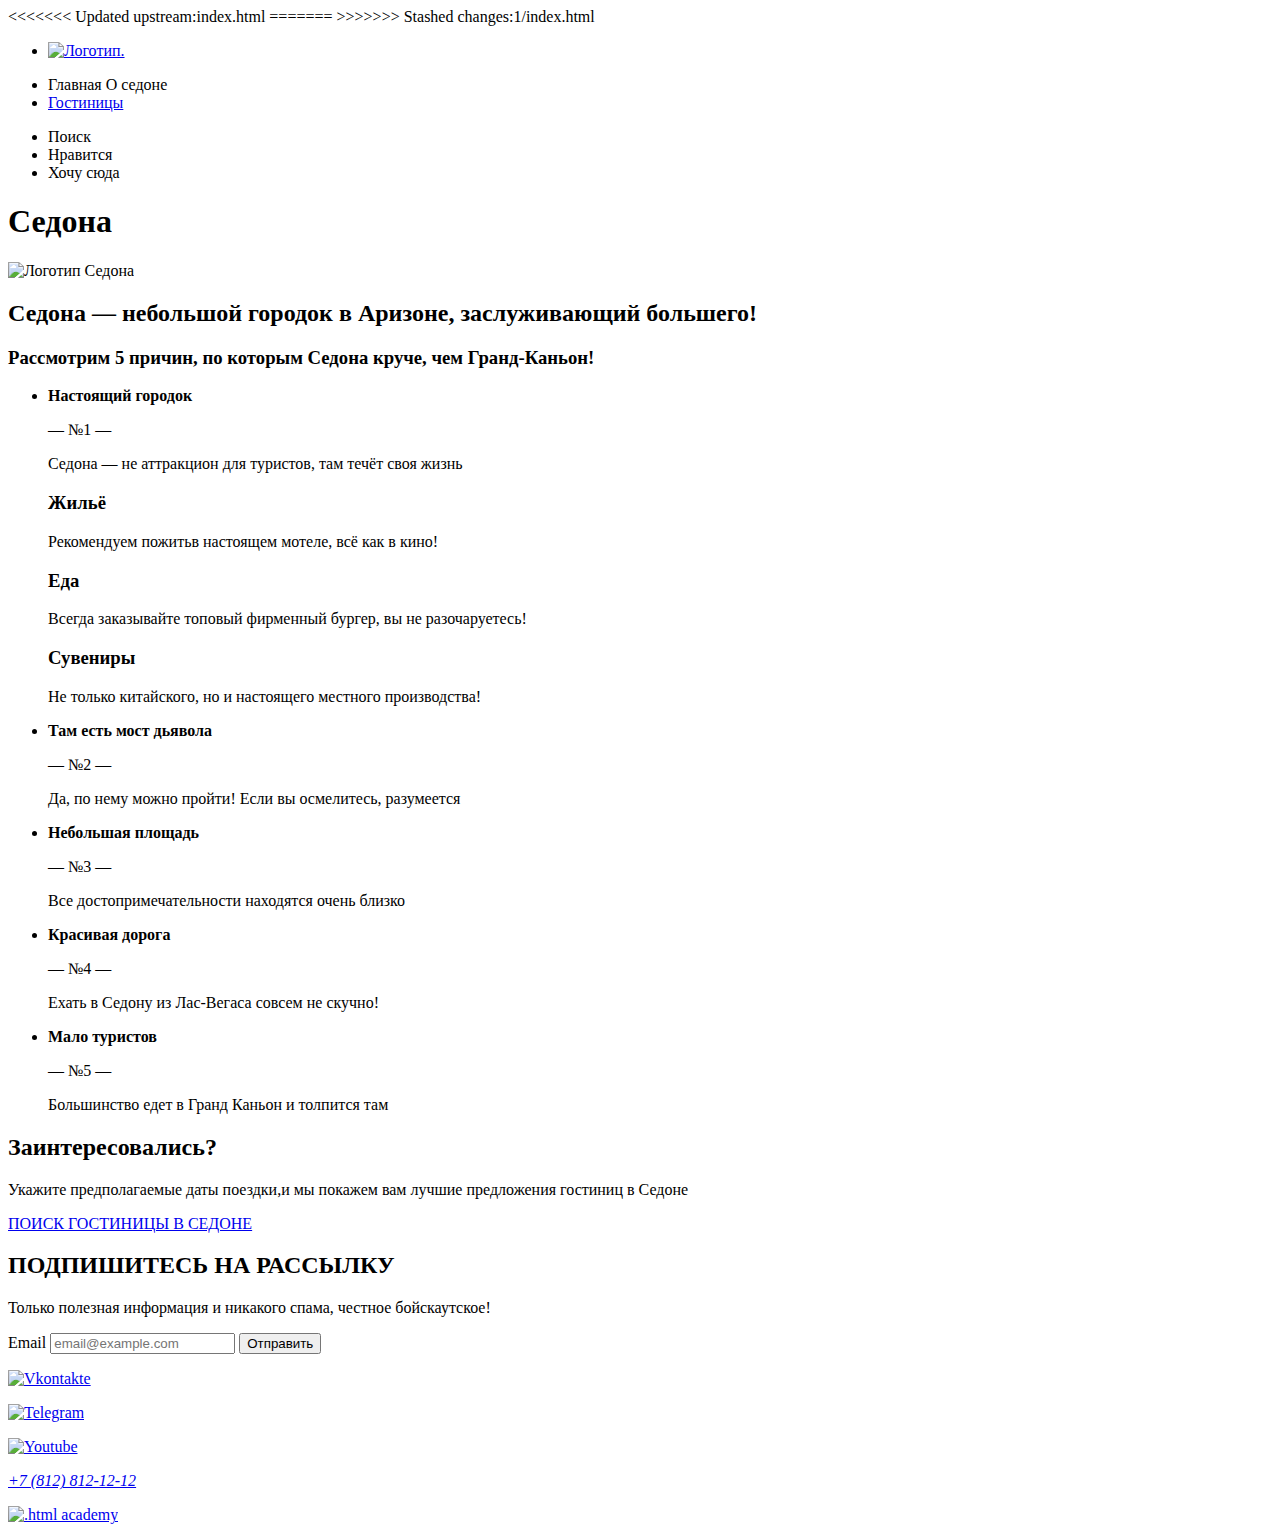
==== index.html @ 9a8cca06 "Сверстал главную страницу" ====
<!DOCTYPE html>
<html lang="ru">
<<<<<<< Updated upstream:index.html
  <head>
    <meta charset="utf-8">
    <title>HTML Academy: Седона</title>
  </head>
  <body>
=======
<head>
  <meta charset="utf-8">
  <title> Седона</title>

</head>
>>>>>>> Stashed changes:1/index.html

<body>
  <header class="page-header">
    <ul>
      <li>
      <a class="visually-hidden thumbnail-page-heder" href="#"><img src="#" alt="Логотип.">
      </a>
      </li>
    </ul>
    <nav class="navigation">
      <ul class="navigation-list">

        <li class="navigation-item">
          <a class="navigation-link">
            Главная
          </a>

          <a class="navigation-link">
            О седоне
          </a>
        </li>
        <li>
          <a class="navigation-link" href="catalog.html">
            Гостиницы
          </a>
        </li>

      </ul>
      <ul class="navigation-list navigation-user">
        <li class="navigation-item">
          <a class="navigation-link">
            <span class="visually-hidden">
              Поиск
            </span>
          </a>
        </li>
        <li>
          <a class="navigation-link">
            <span class="visually-hidden">
              Нравится
            </span>
          </a>
        </li>
        <li>
          <a class="navigation-link ">
            <span class="visually-hidden">
              Хочу сюда
            </span>
          </a>
        </li>

      </ul>
    </nav>

  </header>
  <main class="main-index">
    <h1 class="visually-hidden">Седона</h1>
    <img class="logo" src="" alt="Логотип Седона ">
    <section class="advantages">
      <h2 class="advantages-title">Седона — небольшой городок в Аризоне,
        заслуживающий большего!</h2>
        <h3>Рассмотрим 5 причин, по которым Седона круче, чем Гранд-Каньон!</h3>
        <ul class="advantages-list">
          <li class="advantages-item">
           <p> <b>Настоящий городок</b></p>
           <p>— №1 —</p>
           <p>Седона — не аттракцион для туристов, там течёт своя жизнь</p>
          </li>
           <h3>Жильё</h3>
           <p> Рекомендуем пожитьв настоящем мотеле,
всё как в кино!</p>
          <h3>Еда</h3>
          <p>Всегда заказывайте
            топовый фирменный бургер, вы не разочаруетесь!</p>
            <h3>Сувениры</h3>
            <p>Не только китайского,
              но и настоящего местного производства!</p>
          <li>
            <p> <b>Там есть
              мост дьявола</b></p>
            <p>— №2 —</p>
            <p>Да, по нему можно пройти! Если вы осмелитесь, разумеется</p>
          </li>
          <li>
            <p> <b>Небольшая
              площадь
              </b></p>
            <p>— №3 —</p>
            <p>Все достопримечательности находятся очень близко</p>
          </li>
          <li>
            <p> <b>Красивая
              дорога
              </b></p>
            <p>—  №4  —</p>
            <p>Ехать в Седону из Лас-Вегаса совсем не скучно!</p>
          </li>
          <li>
            <p> <b>Мало
              туристов
              </b></p>
            <p>— №5 —</p>
            <p>Большинство едет в Гранд Каньон и толпится там</p>
          </li>
        </ul>
        <h3></h3>
    </section>

    <section class="choise-hotel">
       <h2>Заинтересовались?</h2>
       <p>Укажите предполагаемые даты поездки,и мы покажем вам лучшие предложения гостиниц в Седоне</p>
       <a href="#">ПОИСК ГОСТИНИЦЫ В СЕДОНЕ </a>
    </section>


  </main>
  <footer class="page-footer">
    <section  class="footer-mail">
      <h2>ПОДПИШИТЕСЬ НА РАССЫЛКУ </h2>
      <p>Только полезная информация и никакого спама, честное бойскаутское!</p>
      <form class="newsletter-form" action="https://echo.htmlacademy.ru/" method="post">
        <label for="newsletter-email">Email</label>
        <input class="field" placeholder="email@example.com" type="email"  name="newsletter-email" id="newsletter-email" required>
        <button class="button newsletter-button" type="submit" > <span class="button-text">Отправить</span></button>

      </form>
    </section>

    <section>
      <p>
      <a  class="visuall" href=" https://vk.com/htmlacademy"><img class="logo-vk" src="#" alt="Vkontakte" ></a>
    </p>
     <p>
      <a href="https://t.me/htmlacademy "><img class="logo-tg" src="#" alt="Telegram" ></a>
    </p>

      <p>
        <a href="https://www.youtube.com/user/htmlacademyru"><img class="logo-yt" src="#" alt="Youtube"></a>
      </p>
    </section>

    <section>
      <address class="footer-contacts-address">
        <a class="footer-contacts-address-phone" href="tel:+78128121212">+7 (812) 812-12-12</a>
      </address>
    </section>

    <section>
      <p><a href="https://htmlacademy.ru/"><img class="logo-htmlacademy" src="#" alt=".html academy"></a></p>
    </section>
  </footer>
</body>

</html>
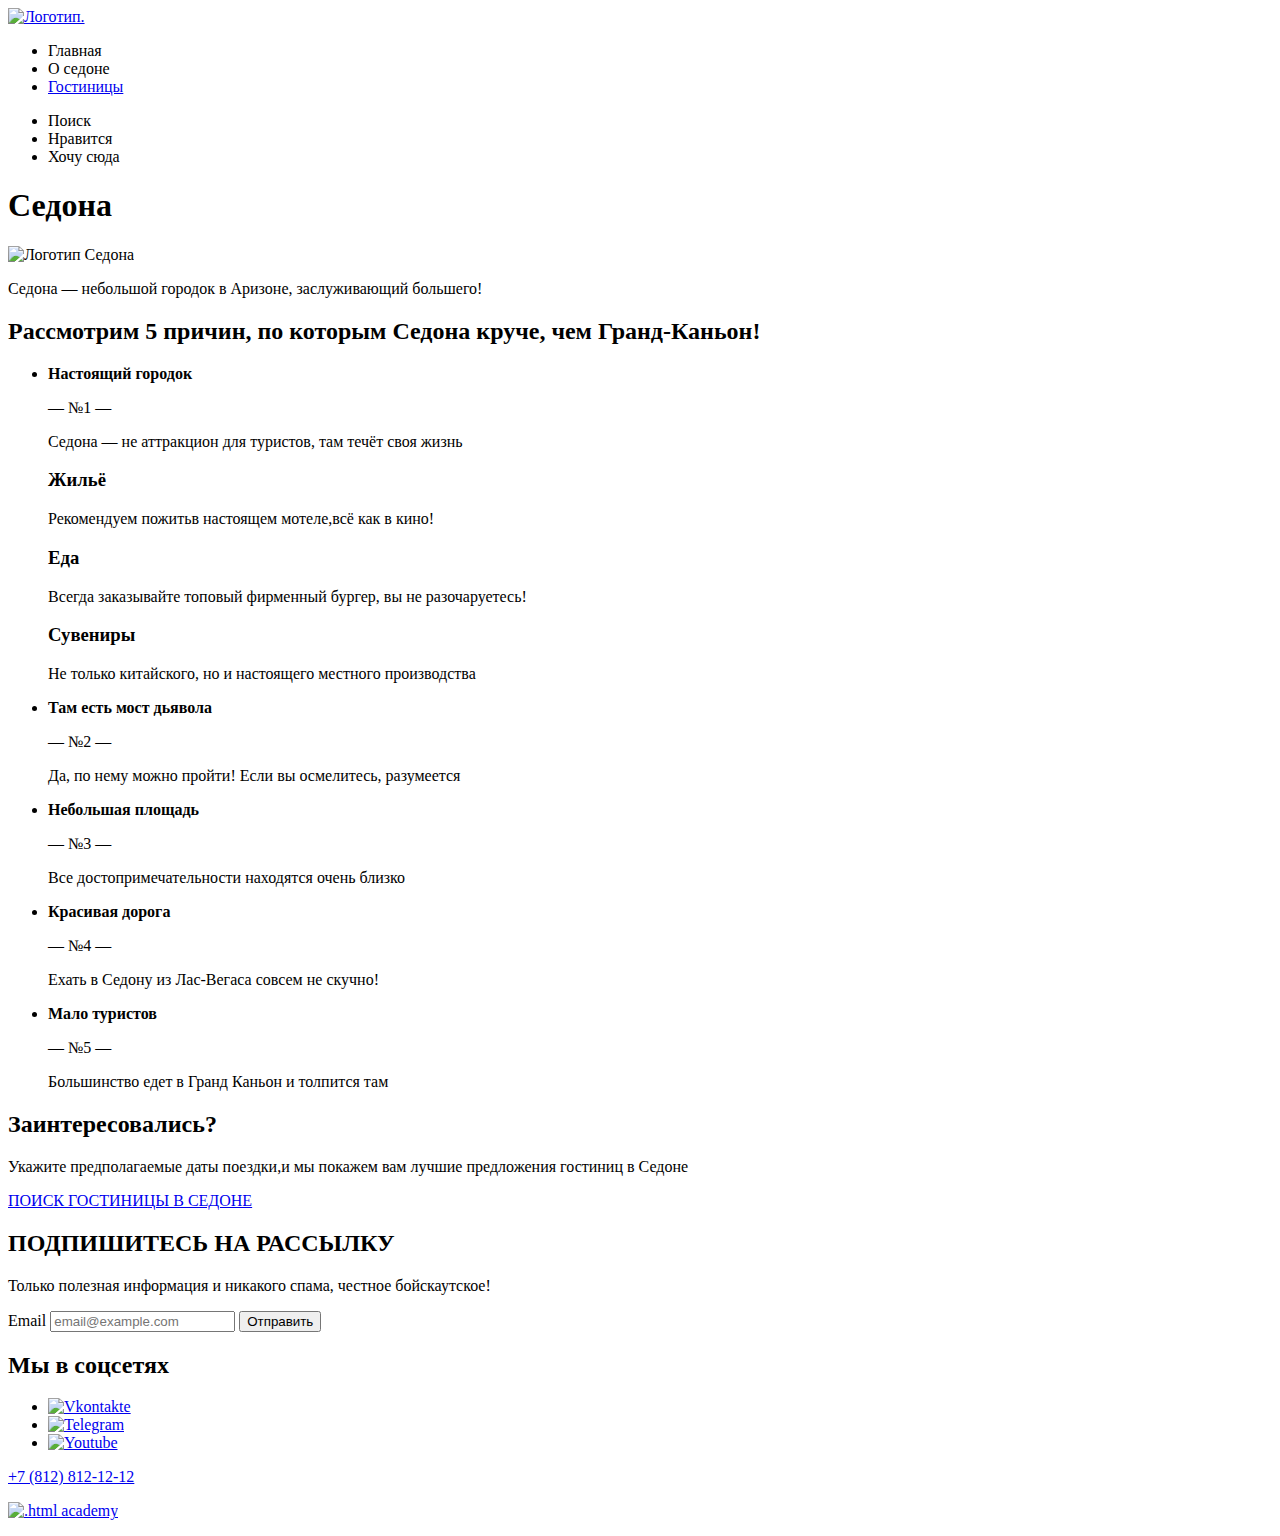
==== commit 3b765c17: "Merge pull request #2 from NailIrekovich/master" ====
--- a/index.html
+++ b/index.html
@@ -1,27 +1,14 @@
 <!DOCTYPE html>
 <html lang="ru">
-<<<<<<< Updated upstream:index.html
   <head>
     <meta charset="utf-8">
     <title>HTML Academy: Седона</title>
   </head>
-  <body>
-=======
-<head>
-  <meta charset="utf-8">
-  <title> Седона</title>
 
-</head>
->>>>>>> Stashed changes:1/index.html
 
 <body>
   <header class="page-header">
-    <ul>
-      <li>
-      <a class="visually-hidden thumbnail-page-heder" href="#"><img src="#" alt="Логотип.">
-      </a>
-      </li>
-    </ul>
+      <a class="visually-hidden thumbnail-page-heder" href="#"><img src="#" alt="Логотип."></a>
     <nav class="navigation">
       <ul class="navigation-list">
 
@@ -29,7 +16,9 @@
           <a class="navigation-link">
             Главная
           </a>
+          </li>
 
+          <li>
           <a class="navigation-link">
             О седоне
           </a>
@@ -72,9 +61,9 @@
     <h1 class="visually-hidden">Седона</h1>
     <img class="logo" src="" alt="Логотип Седона ">
     <section class="advantages">
-      <h2 class="advantages-title">Седона — небольшой городок в Аризоне,
-        заслуживающий большего!</h2>
-        <h3>Рассмотрим 5 причин, по которым Седона круче, чем Гранд-Каньон!</h3>
+      <p class="advantages-title">Седона — небольшой городок в Аризоне,
+        заслуживающий большего!</p>
+        <h2>Рассмотрим 5 причин, по которым Седона круче, чем Гранд-Каньон!</h2>
         <ul class="advantages-list">
           <li class="advantages-item">
            <p> <b>Настоящий городок</b></p>
@@ -82,23 +71,23 @@
            <p>Седона — не аттракцион для туристов, там течёт своя жизнь</p>
           </li>
            <h3>Жильё</h3>
-           <p> Рекомендуем пожитьв настоящем мотеле,
-всё как в кино!</p>
+           <p> Рекомендуем пожитьв настоящем мотеле,всё как в кино!</p>
           <h3>Еда</h3>
           <p>Всегда заказывайте
             топовый фирменный бургер, вы не разочаруетесь!</p>
             <h3>Сувениры</h3>
-            <p>Не только китайского,
-              но и настоящего местного производства!</p>
+            <p>  Не только китайского,
+              но и настоящего местного производства </p>
           <li>
-            <p> <b>Там есть
-              мост дьявола</b></p>
+            <p> <b> Там есть
+              мост дьявола </b></p>
             <p>— №2 —</p>
             <p>Да, по нему можно пройти! Если вы осмелитесь, разумеется</p>
           </li>
           <li>
-            <p> <b>Небольшая
+            <p> <b> Небольшая
               площадь
+
               </b></p>
             <p>— №3 —</p>
             <p>Все достопримечательности находятся очень близко</p>
@@ -130,8 +119,8 @@
 
   </main>
   <footer class="page-footer">
-    <section  class="footer-mail">
-      <h2>ПОДПИШИТЕСЬ НА РАССЫЛКУ </h2>
+    <section class="footer-mail">
+      <h2 class="mailing-text">ПОДПИШИТЕСЬ НА РАССЫЛКУ </h2>
       <p>Только полезная информация и никакого спама, честное бойскаутское!</p>
       <form class="newsletter-form" action="https://echo.htmlacademy.ru/" method="post">
         <label for="newsletter-email">Email</label>
@@ -142,23 +131,24 @@
     </section>
 
     <section>
-      <p>
-      <a  class="visuall" href=" https://vk.com/htmlacademy"><img class="logo-vk" src="#" alt="Vkontakte" ></a>
-    </p>
-     <p>
+      <h2 class="visually-hidden">Мы в соцсетях</h2>
+      <ul class="social-network-list">
+      <li class="social-network-item">
+      <a  class="visually-hidden" href=" https://vk.com/htmlacademy"><img class="logo-vk" src="#" alt="Vkontakte" ></a>
+      </li>
+     <li class="social-network-item">
       <a href="https://t.me/htmlacademy "><img class="logo-tg" src="#" alt="Telegram" ></a>
-    </p>
+     </li>
 
-      <p>
+      <li class="social-network-item">
         <a href="https://www.youtube.com/user/htmlacademyru"><img class="logo-yt" src="#" alt="Youtube"></a>
-      </p>
+      </li>
+    </ul>
     </section>
 
-    <section>
-      <address class="footer-contacts-address">
+    <div class="contacts-phone">
         <a class="footer-contacts-address-phone" href="tel:+78128121212">+7 (812) 812-12-12</a>
-      </address>
-    </section>
+    </div>
 
     <section>
       <p><a href="https://htmlacademy.ru/"><img class="logo-htmlacademy" src="#" alt=".html academy"></a></p>
